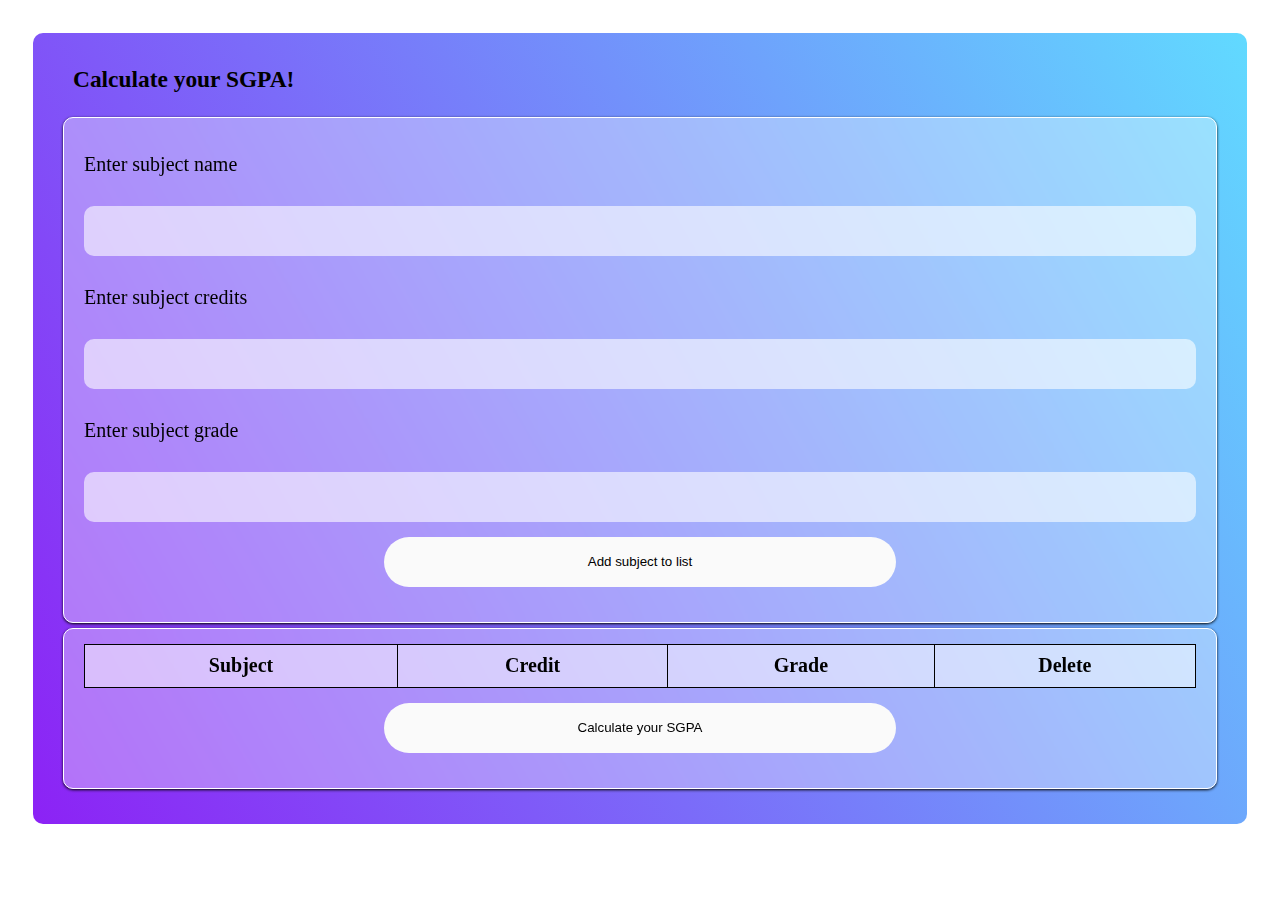
==== sgpa.html @ f8aea6d9 "Initial commit" ====
<!DOCTYPE html>
<html>
  <head>
    <title>SGPA Calculator</title>
    <link rel="stylesheet" href="styles.css" />
  </head>
  <body>
    <main>
      <header>
        <h3>Calculate your SGPA!</h3>
      </header>
      <div class="main">
        <div class="sub">
          <p>Enter subject name</p>
        </div>
        <div class="subbox">
          <input type="text" name="subject" id="subject" />
        </div>
        <div class="cred">
          <p>Enter subject credits</p>
        </div>
        <div class="credbox">
          <input type="text" name="credit" id="credit" />
        </div>
        <div class="grade">
          <p>Enter subject grade</p>
        </div>
        <div class="gradebox">
            <input list="gradelist" name="grade" id="grade"/>
                <datalist id="gradelist">
                    <option id="A+">A+</option>
                    <option id="A">A</option>
                    <option id="B+">B+</option>
                    <option id="B">B</option>
                    <option id="C+">C+</option>
                    <option id="C">C</option>
                    <option id="D">D</option>
                    <option id="E">E</option>
                    <option id="F">F</option>
                    <option id="I">I</option>
                </datalist>
        </div>
        <div class="addbtn">
          <button class="add" onclick="addSubject()" >
            Add subject to list
          </button>
        </div>
      </div>
      <div class="main">
        <div id="sublist">
          <table id="table">
            <tr>
              <th>Subject</th>
              <th>Credit</th>
              <th>Grade</th>
              <th>Delete</th>
            </tr>
          </table>
        </div>
        <div class="calcbtn">
          <button class="submit" type="submit">
            Calculate your SGPA
          </button>
        </div>
      </div>
    </main>
      <script src="script.js"></script>
  </body>
</html>
---- styles.css ----
body{
    padding: 25px;
    font-size: 20px;
  }
  .title {
      color: #5C6AC4;
  }
  main{
    background-image: linear-gradient(60deg, #8c22f5, #61daff);
    padding: 10px 30px 30px;
    border-radius: 10px;
  }
  .main{
    display: flex;
    flex-direction: column;
    padding: 10px 20px 30px;
    backdrop-filter: blur(8px);
    -webkit-backdrop-filter: blur(8px);
    background-color: rgba(255,255,255,.35);
    box-shadow: 0px 1px 3px;
    border: 1px solid white;
  }
  div{
    display: flex;
    margin: 5px 0px;
    border-radius: 10px;
  }
  input{
    height: 50px;
    flex: 1;
    border-radius: 10px;
    background: rgba(255,255,255,0.6);
    border: hidden;
    padding: 0 15px;
    width: 100%;
  }
  input:hover{
    cursor: text;
  }
  header{
    padding: 0px 10px;
  }
  button{
    height: 50px;
    width: 40vw;
    display: flex;
    align-items: center;
    justify-content: center;
    margin: 5px auto 0px;
    border-radius: 25px;
    border-style: none;
    background-color: rgb(250,250,250);
    transition: .3s;
    
    
  }
  button:hover{
    cursor: pointer;
    transform: scale(.96);
    background-color: rgb(207, 255, 233);
  }

  datalist{
    position: absolute;
    min-width: 100%;
    cursor: pointer;
    
  }
  table{
    width: 100%;
    border-collapse: collapse;
    
  }
  table, th, td{
    border: solid 1px black;
    background-color: rgba(255,255,255,0.3);
  }
  th, td{
    height: 40px;
  }
  td{
    text-align: center;
  }
  .remove-btn{
    color: white;
    background-color: rgb(250, 93, 93);
    cursor: pointer;
    border: none;
    padding: 5px 10px;
    width: 100%;
  }
  .remove-btn:hover{
    background-color: rgb(208, 44, 44);
  }
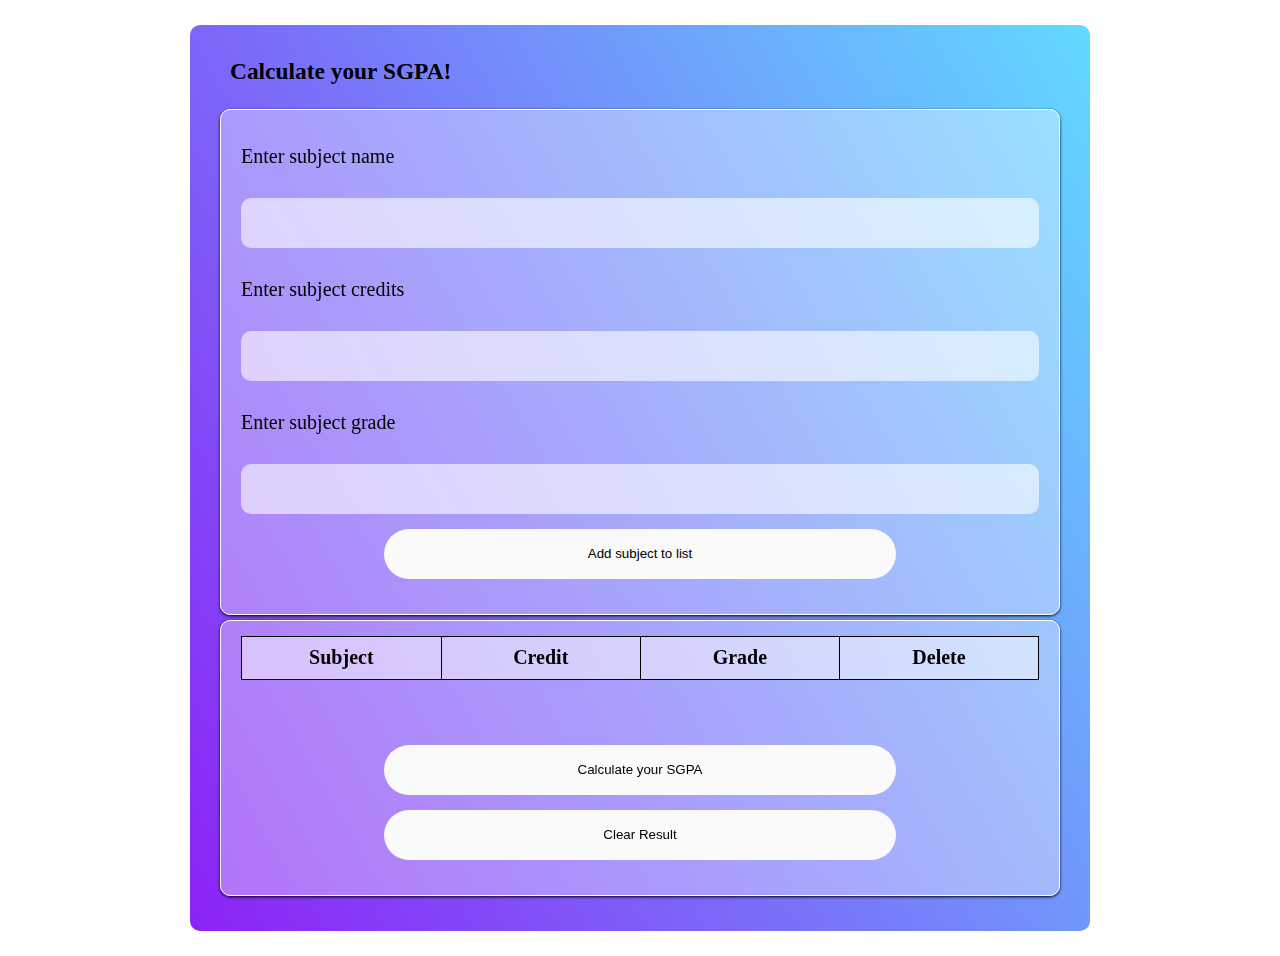
==== commit 7b956c43: "second commit" ====
--- a/sgpa.html
+++ b/sgpa.html
@@ -34,7 +34,7 @@
                     <option id="B">B</option>
                     <option id="C+">C+</option>
                     <option id="C">C</option>
-                    <option id="D">D</option>
+                    <option id ="D">D</option>
                     <option id="E">E</option>
                     <option id="F">F</option>
                     <option id="I">I</option>
@@ -57,9 +57,17 @@
             </tr>
           </table>
         </div>
+        <div id="resbox">
+          <p id="result"></p>
+        </div>
         <div class="calcbtn">
-          <button class="submit" type="submit">
+          <button class="submit" type="submit" onclick="giveResult()">
             Calculate your SGPA
+          </button>
+        </div>
+        <div id="clrbox">
+          <button id="clrbtn" onclick="clearResult()">
+            Clear Result
           </button>
         </div>
       </div>
--- a/styles.css
+++ b/styles.css
@@ -1,6 +1,8 @@
   body{
     padding: 25px;
     font-size: 20px;
+    max-width: 900px;
+    margin: auto;
   }
   .title {
       color: #5C6AC4;
@@ -77,9 +79,11 @@
   }
   th, td{
     height: 40px;
+    width: 16vw;
   }
   td{
     text-align: center;
+    padding: 0 5px 0;
   }
   .remove-btn{
     color: white;
@@ -88,7 +92,17 @@
     border: none;
     padding: 5px 10px;
     width: 100%;
+    margin-bottom: 5px;
   }
   .remove-btn:hover{
     background-color: rgb(208, 44, 44);
+  }
+  #result{
+    font-size: 25px;
+  }
+  #resbox{
+    margin: 0;
+  }
+  #clrbtn:hover{
+    background-color: lightcoral;
   }